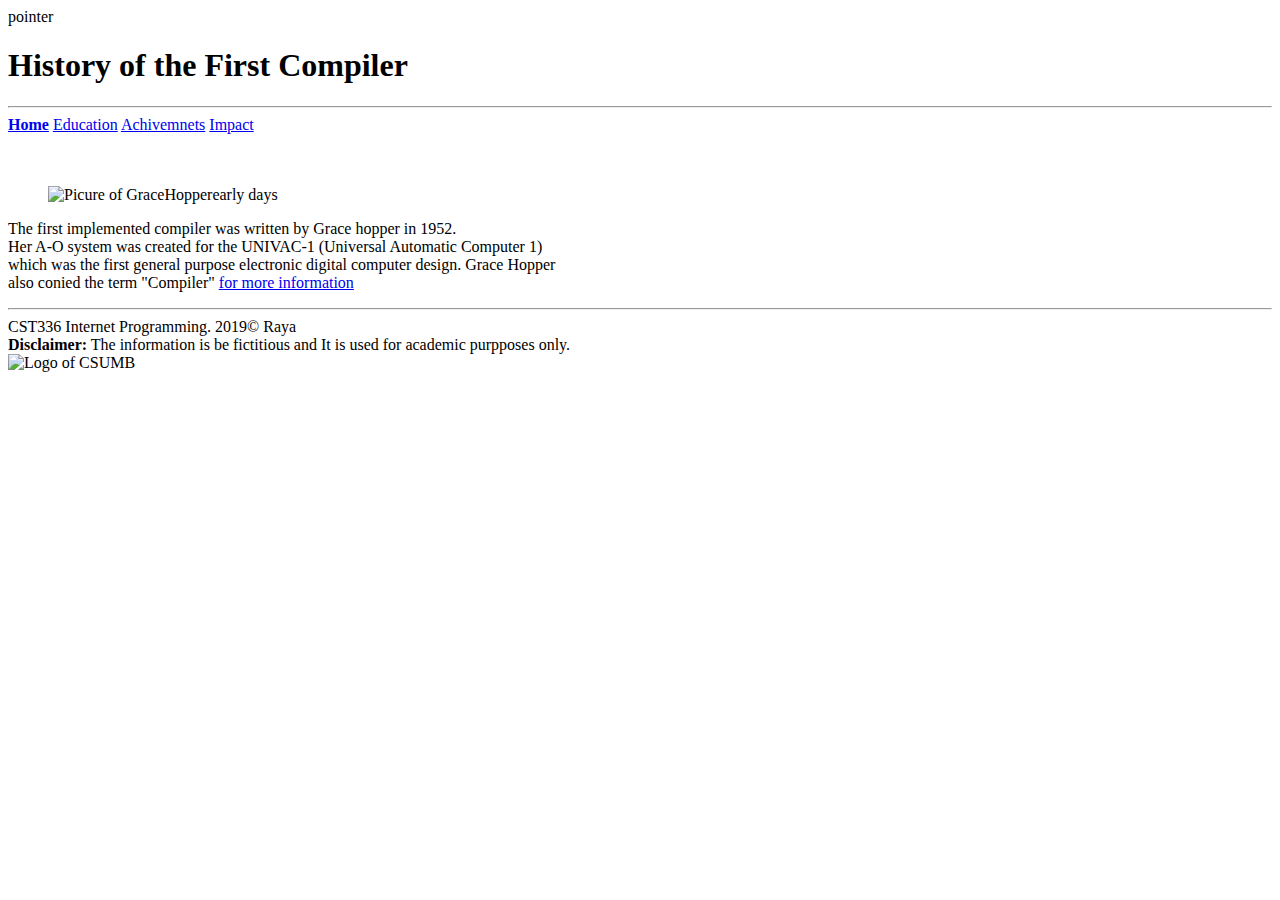
==== index.html @ 26ef1347 "newUpdate" ====
<!DOCTYPE html>
<!DOCTYPE html>
<html>
<link href="https://fonts.googleapis.com/css?family=Pattaya&display=swap" rel="stylesheet">
<link href="https://fonts.googleapis.com/css?family=Cuprum|Permanent+Marker|Teko&display=swap" rel="stylesheet">
<link href="https://fonts.googleapis.com/css?family=Arvo&display=swap" rel="stylesheet">


<!-- This is the head -->


    <head>
 
        <meta charset="utf-8"/>
      <title> Athena Raya: GraceHopper </title>
        <style>
            @import url("css/style.css");
        </style>
   

    </head>
 <body>
  <span style="cursor:pointer">pointer</span><br>
    <!-- This is the body -->
    <!-- This is where we place the content of our website -->

        <header>
    
          <h1>
           History of the First Compiler 
          </h1>
        </header><!-- defines a semantic section as a header -->
      <hr>
     
  <nav><!-- defines a semantic section as a navigation menu-->

       <strong> <a href="index.html">Home</a></strong><!-- create a hyperlink  -->
          <a href="education.html">Education</a>
          <a href="achievements.html">Achivemnets</a>
          <a href="impact.html">Impact</a>
  </nav>
      <br /> <br />
  
   <main>
      <figure>
        <img src="img/GraceHopper.png" alt="Picure of GraceHopperearly days"/>
     
     </figure>
          <p class="important">
            The first implemented compiler was written by Grace hopper in 1952. <br>
            Her A-O system was created for the UNIVAC-1 (Universal Automatic Computer 1) <br>
            which was the first general purpose electronic digital computer design. Grace Hopper <br>
            also conied the term "Compiler"  <a  href=https://en.wikipedia.org/wiki/History_of_compiler_construction >for more information</a> 
        </p>
 
      
   </main>
     
   <footer>
         <hr> <!-- defines a thematic change in content -->
             CST336 Internet Programming. 2019&copy Raya <br/>
             <strong>Disclaimer:</strong> The information is be fictitious and 
          It is used for academic purpposes only.
           <div>
              <img src="img/csumb.png" alt="Logo of CSUMB"/>
      
          </div>
    </footer>

        
    </body>
    <!-- closing body -->

</html>
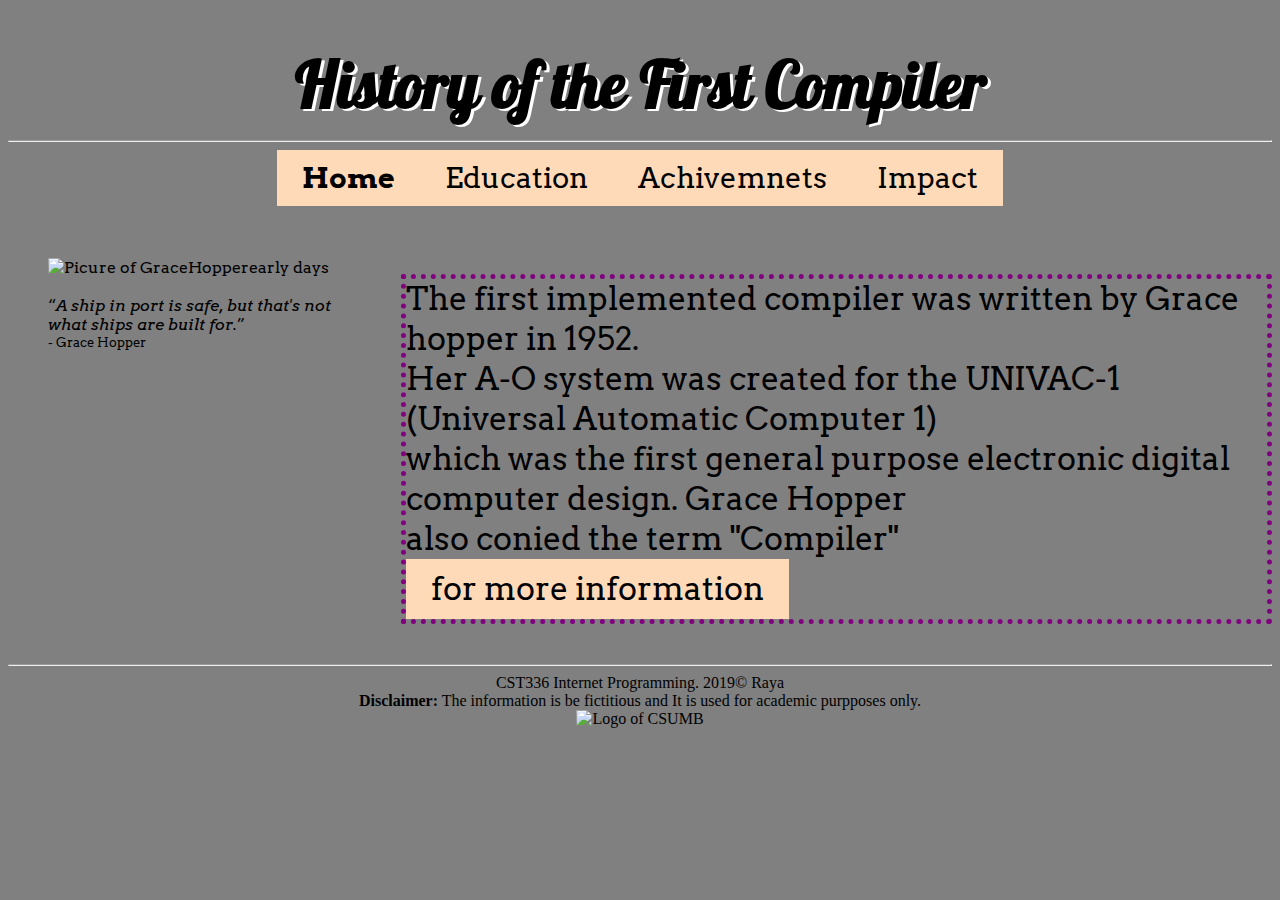
==== commit 93ce21a0: "update" ====
--- a/index.html
+++ b/index.html
@@ -20,7 +20,7 @@
 
     </head>
  <body>
-  <span style="cursor:pointer">pointer</span><br>
+ 
     <!-- This is the body -->
     <!-- This is where we place the content of our website -->
 
@@ -44,6 +44,11 @@
    <main>
       <figure>
         <img src="img/GraceHopper.png" alt="Picure of GraceHopperearly days"/>
+           <br><br>
+         <p2>
+  <q><i>A ship in port is safe, but that's not what ships are built for.</i></q> <br>
+   <sup>- Grace Hopper </sup>
+   </p2>
      
      </figure>
           <p class="important">
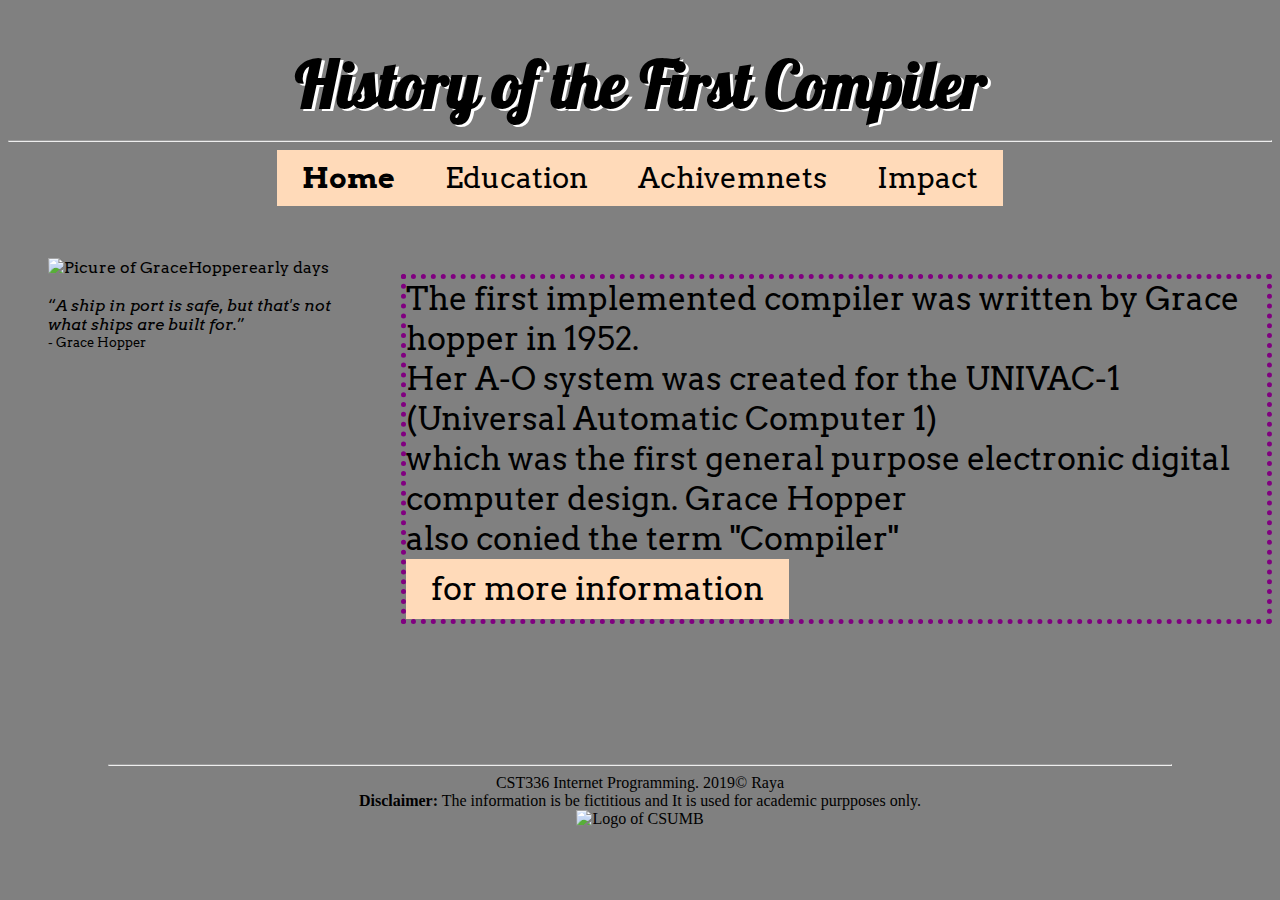
==== commit 1c3cf0a6: "update" ====
--- a/index.html
+++ b/index.html
@@ -1,4 +1,3 @@
-<!DOCTYPE html>
 <!DOCTYPE html>
 <html>
 <link href="https://fonts.googleapis.com/css?family=Pattaya&display=swap" rel="stylesheet">
@@ -9,16 +8,13 @@
 <!-- This is the head -->
 
 
-    <head>
- 
-        <meta charset="utf-8"/>
-      <title> Athena Raya: GraceHopper </title>
+<head>
+       <meta charset="utf-8"/>
+        <title> Athena Raya: GraceHopper </title>
         <style>
             @import url("css/style.css");
         </style>
-   
-
-    </head>
+   </head>
  <body>
  
     <!-- This is the body -->
@@ -45,10 +41,10 @@
       <figure>
         <img src="img/GraceHopper.png" alt="Picure of GraceHopperearly days"/>
            <br><br>
-         <p2>
-  <q><i>A ship in port is safe, but that's not what ships are built for.</i></q> <br>
-   <sup>- Grace Hopper </sup>
-   </p2>
+         <div>
+             <q><i>A ship in port is safe, but that's not what ships are built for.</i></q> <br>
+           <sup>- Grace Hopper </sup>
+       </div>
      
      </figure>
           <p class="important">
